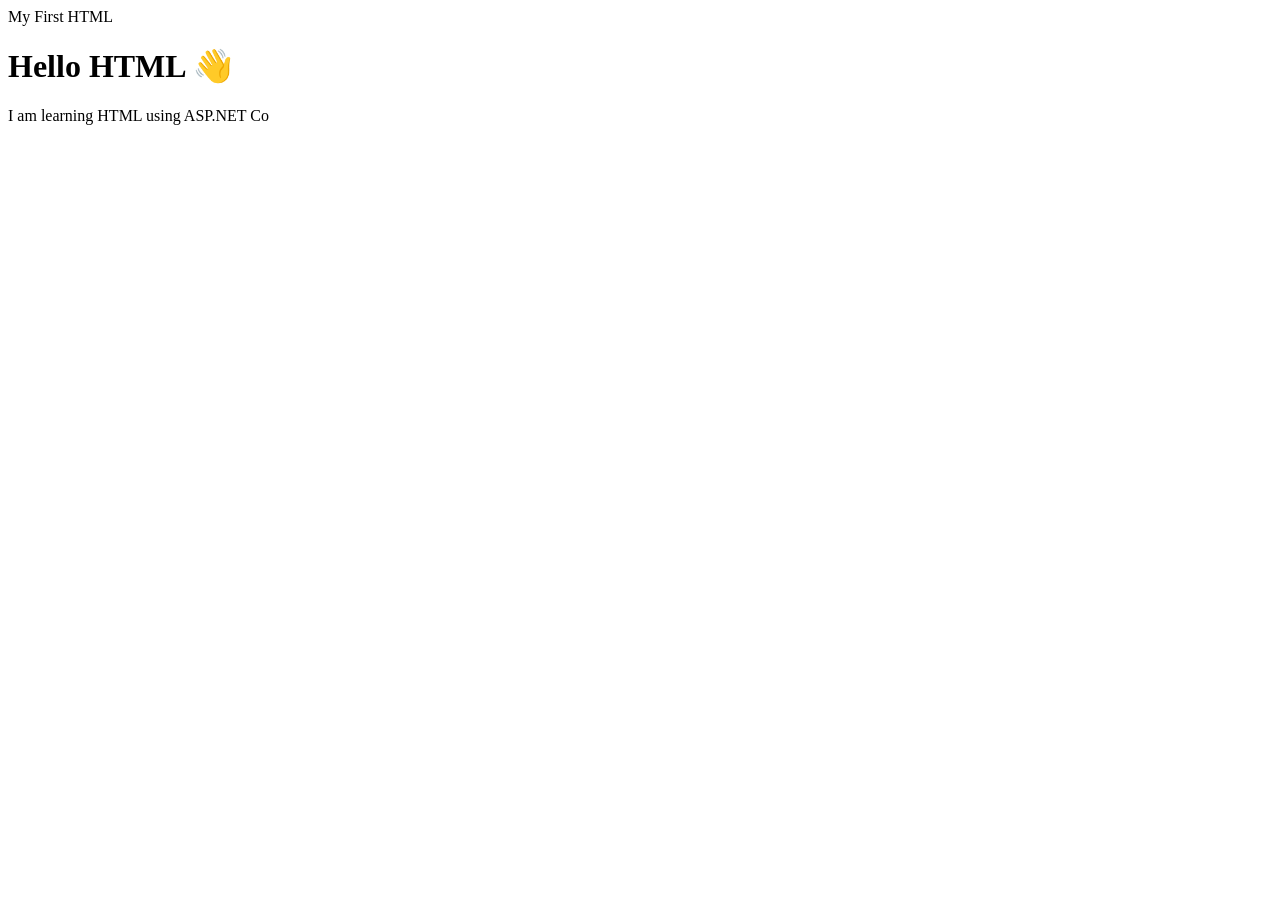
==== WebDev/WebApplication1/WebApplication1/wwwroot/index.html @ e2a45bc3 "VS" ====
﻿<!DOCTYPE html>
<html>
<head>
    <meta charset="utf-8" />
    <ti <title>My First HTML</title>
</head>
<body>
    <h1>Hello HTML 👋</h1>
    <p>I am learning HTML using ASP.NET Co</p>
</body>
</html>
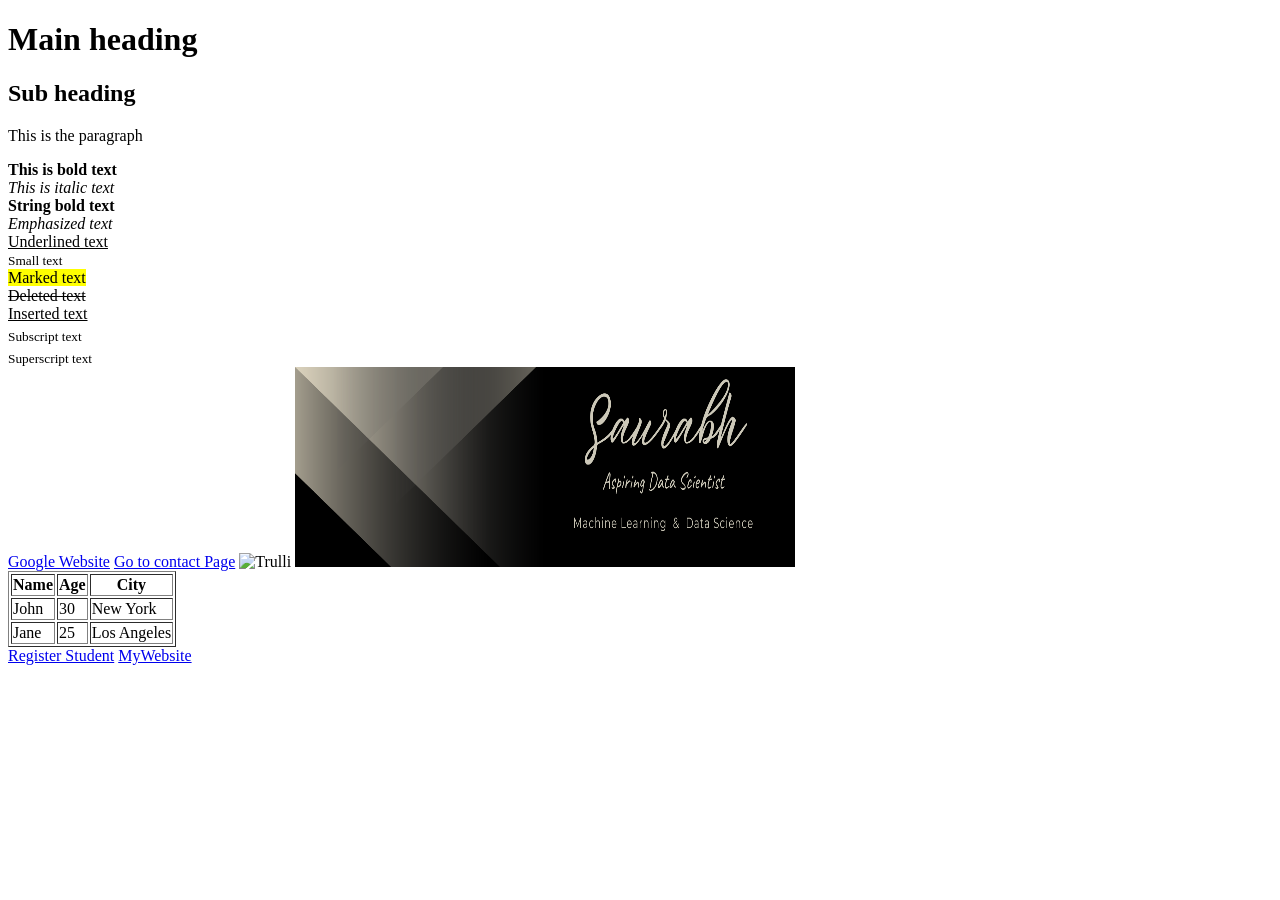
==== commit c979b354: "Feb23Assignent" ====
--- a/WebDev/WebApplication1/WebApplication1/wwwroot/index.html
+++ b/WebDev/WebApplication1/WebApplication1/wwwroot/index.html
@@ -2,10 +2,50 @@
 <html>
 <head>
     <meta charset="utf-8" />
-    <ti <title>My First HTML</title>
+    <title>My First HTML</title>
 </head>
 <body>
-    <h1>Hello HTML 👋</h1>
-    <p>I am learning HTML using ASP.NET Co</p>
+    <h1> Main heading </h1>
+    <h2>Sub heading</h2>
+    <p> This is the paragraph</p>
+    <b> This is bold text </b><br />
+    <i>This is italic text</i><br />
+    <strong>String bold text</strong><br />
+    <em>Emphasized text</em> <!-- important italic text--><br />
+    <u>Underlined text</u><br />
+    <small>Small text</small><br />
+    <mark>Marked text</mark><br />
+    <del>Deleted text</del><br />
+    <ins>Inserted text</ins><br />
+    <sub>Subscript text</sub><br />
+    <sub>Superscript text</sub><br />
+
+    <a href="https://www.google.com" target="_blank">Google Website</a>
+    <a href="contact.html">Go to contact Page</a>
+    <img src="https://www.w3schools.com/html/pic_trulli.jpg" alt="Trulli" width="500" height="333">
+    <img src="images/image.png" alt="my image" width="500" height="200" />
+    <table border="1">
+        <tr>
+            <th>Name</th>
+            <th>Age</th>
+            <th>City</th>
+        </tr>
+        <tr>
+            <td>John</td>
+            <td>30</td>
+            <td>New York</td>
+        </tr>
+        <tr>
+            <td>Jane</td>
+            <td>25</td>
+            <td>Los Angeles</td>
+        </tr>
+    </table>
+
+    <a href="register.html" target="_blank">Register Student</a>
+    <a href="mywebsite.html" target="_blank">MyWebsite</a>
+
+
 </body>
-</html>+</html>
+
